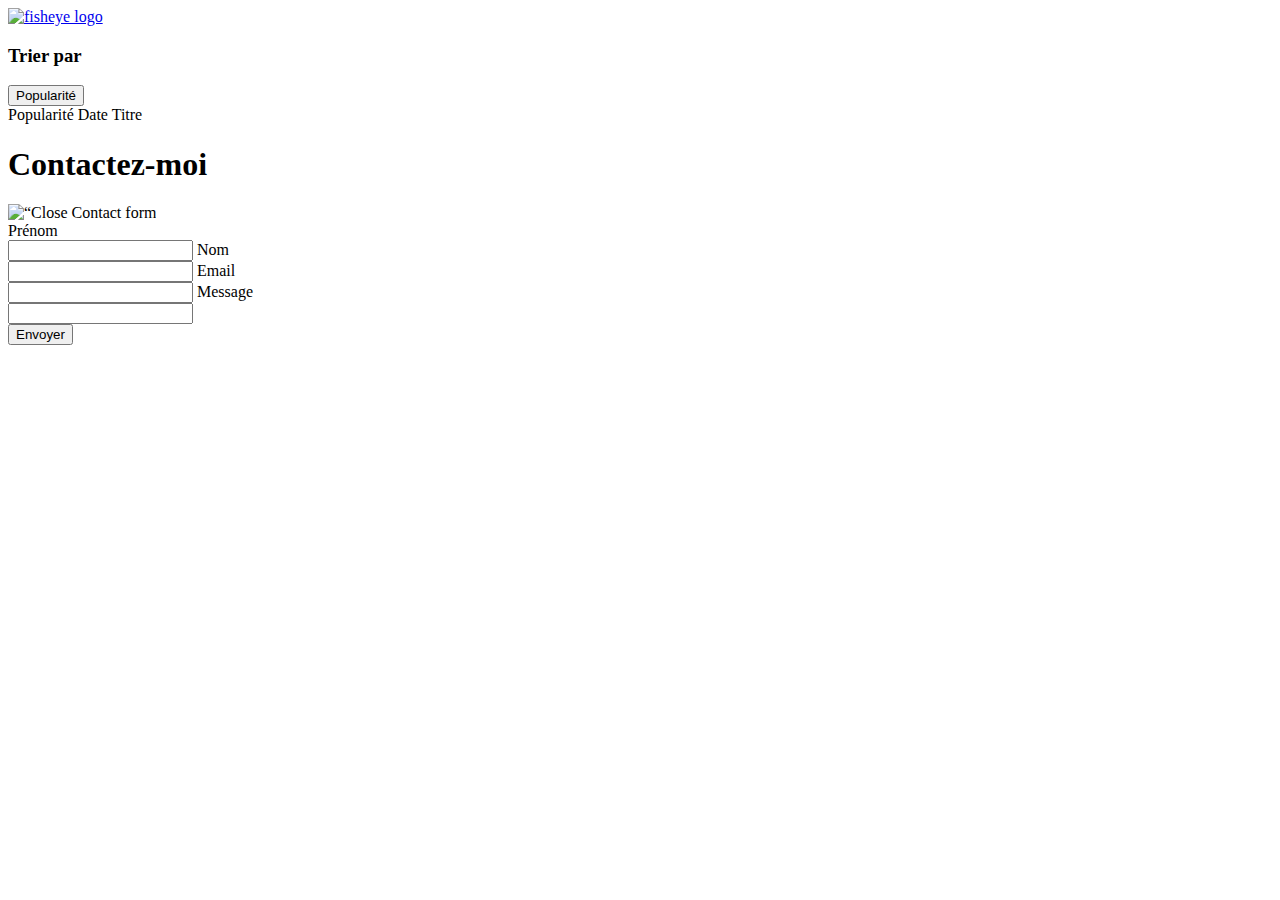
==== photographer.html @ d7f4b4dc "w3c" ====
<!DOCTYPE html>
<html>
  <head>
    <link href="css/style.css" rel="stylesheet" type="text/css" >
    <meta charset="utf-8" >
    <link rel="icon" type="image/png" href="assets/favicon.png" >
    <link
      href="https://fonts.googleapis.com/css?family=DM+Sans&display=swap"
      rel="stylesheet"
    >
    <link
      rel="stylesheet"
      href="https://cdnjs.cloudflare.com/ajax/libs/font-awesome/6.4.0/css/all.min.css"
      integrity="sha512-iecdLmaskl7CVkqkXNQ/ZH/XLlvWZOJyj7Yy7tcenmpD1ypASozpmT/E0iPtmFIB46ZmdtAc9eNBvH0H/ZpiBw=="
      crossorigin="anonymous"
      referrerpolicy="no-referrer"
    >
    <script src="https://code.jquery.com/jquery-3.6.0.min.js"></script>
    <title>Fisheye - photographe</title>
  </head>
  <body>
    <header>
      <a href="/">
        <img src="assets/images/logo.png" class="logo" alt="fisheye logo" >
      </a>
    </header>
    <main id="main" class="main-wrapper" aria-hidden="false">
      <div id="photograph-header"></div>
      <div class="dropdown">
        <h3>Trier par</h3>
        <button class="dropbtn" aria-expanded="false" aria-label="Toggle filter">Popularité</button>
        <div id="myDropdown" class="dropdown-content">
          <a class="dropdownOption btn-popularite">Popularité</a>
          <a class="dropdownOption btn-dates">Date</a>
          <a class="dropdownOption btn-titres">Titre</a>
        </div>
      </div>
      <div class="medias-wrapper" id="medias-wrapper"></div>
    </main>

    <div id="contact_modal" aria-hidden="false">
      <div class="modal">
        <header>
          <h1>Contactez-moi</h1>
          <img id="modalClose" src="assets/icons/close.svg" alt="“Close Contact form">
        </header>
        <form
          name="reserve"
          action="photographer.html"
          method="get"
          class="form-body"
          id="form-body"
        >
          <div class="formData">
            <label>Prénom</label>
            <br />
            <input
              class="text-control"
              id="first"
              name="first"
              minlength="2"
            />
            <span class="error-message" id="error-first"></span>
            <label>Nom</label>
            <br />
            <input
              class="text-control"
              id="second"
              name="second"
              minlength="2"
            />
            <span class="error-message" id="error-second"></span>
            <label>Email</label>
            <br />
            <input
              class="text-control"
              type="email"
              id="third"
              name="third"
              minlength="2"
            />
            <span class="error-message" id="error-third"></span>
            <label>Message</label>
            <br />
            <input
              class="text-control"
              id="fourth"
              name="fourth"
              minlength="2"
            />
            <span class="error-message" id="error-fourth"></span>
            <br />
          </div>
          <button class="contact_button" type="submit">Envoyer</button>
        </form>
        <div id="validation-message"></div>
      </div>
    </div>
    <div
      class="photo-modal"
      id="modal-wrapper"
      aria-hidden="true"
      role="dialog"
      aria-hidden="false"
    >
      <div id="modalPhoto">
        <div id="modal-content">
          <div class="modal-close-btn"></div>
        </div>
      </div>
    </div>

    <!-- Entry point -->
    <script type="module" src="/scripts/pages/photographer.js"></script>
    <!-- Templates -->
    <script
      type="module"
      src="/scripts/templates/aboutPhotographer.js"
    ></script>
    <!-- Templates -->
    <script type="module" src="/scripts/templates/photographerWork.js"></script>
    <!-- Templates -->
    <script type="module" src="/scripts/templates/lightbox.js"></script>
    <!-- Contact Form -->
    <script type="module" src="/scripts/utils/contactForm.js"></script>
    <!-- Photo Modal -->
    <script type="module" src="/scripts/utils/photoModal.js"></script>
    <!-- Api -->
    <script type="module" src="/scripts/api/api.js"></script>
    <!-- Likes -->
    <script type="module" src="/scripts/utils/subject.js"></script>
    <!-- Counter -->
    <script type="module" src="/scripts/utils/counter.js"></script>
  </body>
</html>
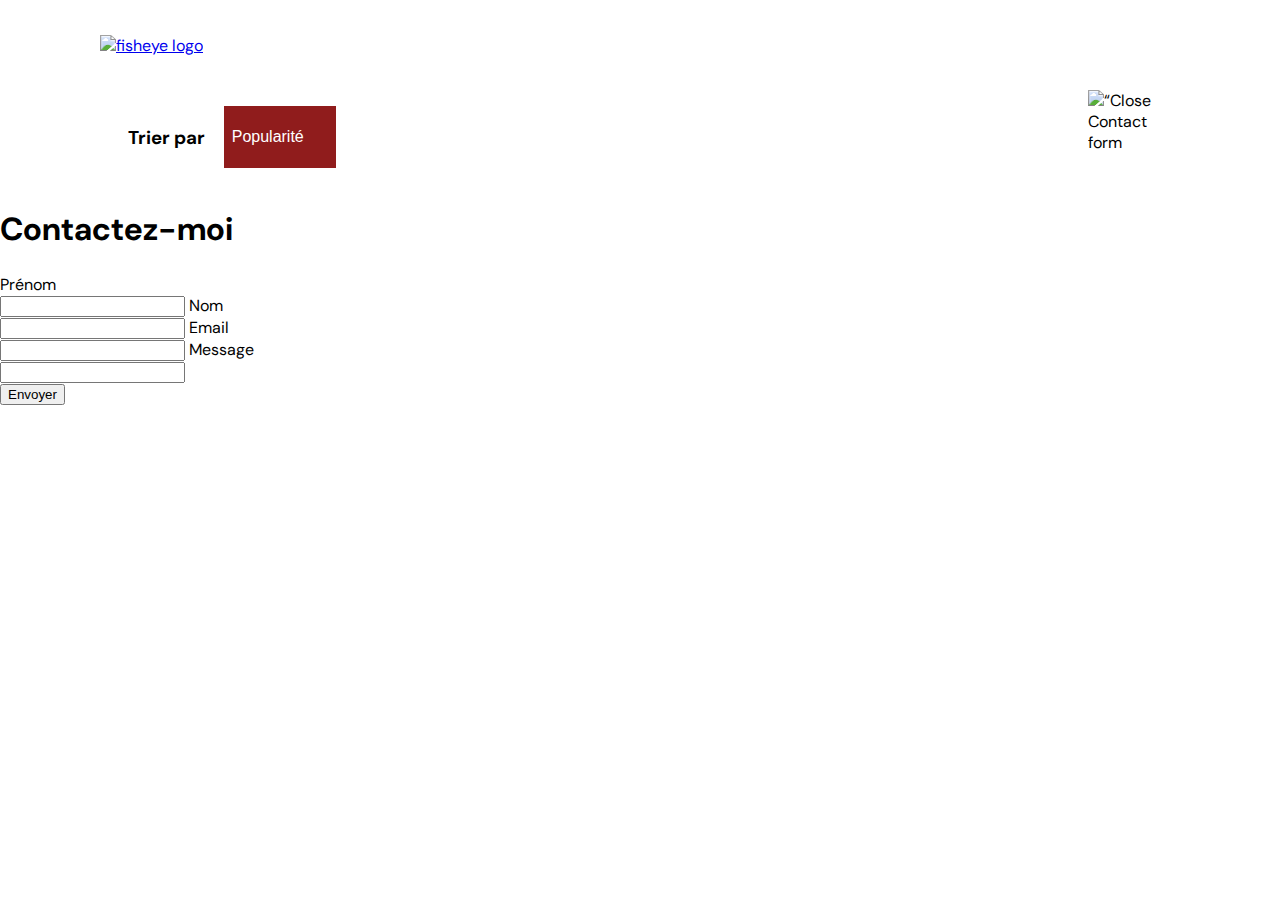
==== commit 7adf4db4: "chevron up + No photographes fix" ====
--- a/photographer.html
+++ b/photographer.html
@@ -1,5 +1,5 @@
-<!DOCTYPE html>
-<html>
+<!DOCTYPE html >
+<html lang="fr">
   <head>
     <link href="css/style.css" rel="stylesheet" type="text/css" >
     <meta charset="utf-8" >
@@ -28,11 +28,26 @@
       <div id="photograph-header"></div>
       <div class="dropdown">
         <h3>Trier par</h3>
-        <button class="dropbtn" aria-expanded="false" aria-label="Toggle filter">Popularité</button>
+        <button class="dropbtn" aria-expanded="false" aria-label="Toggle filter">Popularité <div class="fa-solid fa-chevron-up"></div>
+        </button>
         <div id="myDropdown" class="dropdown-content">
-          <a class="dropdownOption btn-popularite">Popularité</a>
-          <a class="dropdownOption btn-dates">Date</a>
-          <a class="dropdownOption btn-titres">Titre</a>
+          <a class="dropdownOption btn-popularite">
+            <div class="borderDropDown">
+              <p>Popularité</p>
+            </div>
+          </a>
+          <a class="dropdownOption btn-dates">
+            <div class="borderDropDown">
+              <p>Date</p>
+            
+            </div>
+          </a>
+          <a class="dropdownOption btn-titres">
+            <div class="borderDropDown">
+              <p>Titre</p>
+            
+            </div>
+          </a>
         </div>
       </div>
       <div class="medias-wrapper" id="medias-wrapper"></div>
@@ -52,44 +67,44 @@
           id="form-body"
         >
           <div class="formData">
-            <label>Prénom</label>
-            <br />
+            <label for="first">Prénom</label>
+            <br >
             <input
               class="text-control"
               id="first"
               name="first"
               minlength="2"
-            />
+            >
             <span class="error-message" id="error-first"></span>
-            <label>Nom</label>
-            <br />
+            <label for="second">Nom</label>
+            <br >
             <input
               class="text-control"
               id="second"
               name="second"
               minlength="2"
-            />
+            >
             <span class="error-message" id="error-second"></span>
-            <label>Email</label>
-            <br />
+            <label for="third">Email</label>
+            <br >
             <input
               class="text-control"
               type="email"
               id="third"
               name="third"
               minlength="2"
-            />
+            >
             <span class="error-message" id="error-third"></span>
-            <label>Message</label>
-            <br />
+            <label for="fourth">Message</label>
+            <br >
             <input
               class="text-control"
               id="fourth"
               name="fourth"
               minlength="2"
-            />
+            >
             <span class="error-message" id="error-fourth"></span>
-            <br />
+            <br >
           </div>
           <button class="contact_button" type="submit">Envoyer</button>
         </form>
@@ -101,7 +116,6 @@
       id="modal-wrapper"
       aria-hidden="true"
       role="dialog"
-      aria-hidden="false"
     >
       <div id="modalPhoto">
         <div id="modal-content">
--- a/css/style.css
+++ b/css/style.css
@@ -0,0 +1,385 @@
+@import url("photographer.css");
+
+body {
+  font-family: "DM Sans", sans-serif;
+  margin: 0;
+}
+
+header {
+  display: flex;
+  flex-direction: row;
+  justify-content: space-between;
+  align-items: center;
+  height: 90px;
+}
+
+/* h1 {
+  color: #901c1c;
+  margin-right: 100px;
+} */
+
+.logo {
+  height: 50px;
+  margin-left: 100px;
+}
+
+.photographer_section {
+  display: grid;
+  grid-template-columns: 1fr 1fr 1fr;
+  gap: 70px;
+  margin-top: 100px;
+}
+
+.photographer_section article {
+  justify-self: center;
+  display: flex;
+  justify-content: center;
+  align-items: center;
+  flex-direction: column;
+}
+
+.photographer_section article h2 {
+  color: #d3573c;
+  font-size: 36px;
+}
+
+.photographer_section article img {
+  height: 200px;
+  width: 200px;
+}
+/* Global */
+.sr-only {
+  position: absolute;
+  width: 1px;
+  height: 1px;
+  padding: 0;
+  margin: -1px;
+  overflow: hidden;
+  clip: rect(0, 0, 0, 0);
+  white-space: nowrap;
+  border: 0;
+}
+
+.carousel {
+  position: absolute;
+  padding: 0;
+  margin: 0;
+  width: 100%;
+  height: 100%;
+  top: 20%;
+  left: 25%;
+}
+
+.carousel-item {
+  height: 200px;
+  width: 100%;
+  margin-top: 20px;
+  margin-bottom: 20px;
+  list-style-type: none;
+}
+
+.carousel-block {
+  height: 100%;
+  width: 100%;
+  display: flex;
+  flex-direction: column;
+  object-fit: cover;
+}
+.img {
+  height: 40px;
+  width: 40px;
+  background-color: white;
+  border-radius: 50%;
+  display: flex;
+  position: absolute;
+  top: 50%;
+  transform: translateY(-50%);
+  cursor: pointer;
+  align-items: center;
+  justify-content: center;
+}
+
+.prev-image {
+  left: 20px;
+}
+
+.fa-arrow-circle-left,
+.fa-arrow-circle-right {
+  font-size: 30px;
+}
+
+.next-image {
+  right: 20px;
+}
+
+.caroussel-title {
+  height: 100%;
+  width: 100%;
+  display: flex;
+  align-items: center;
+  justify-content: center;
+}
+
+#modal-content video {
+  width: 3em;
+}
+
+.sr-only {
+  position: absolute;
+  width: 1px;
+  height: 1px;
+  padding: 0;
+  margin: -1px;
+  overflow: hidden;
+  clip: rect(0, 0, 0, 0);
+  white-space: nowrap;
+  border: 0;
+}
+
+.carousel {
+  /* position: relative; */
+  padding: 0;
+  margin: 0;
+}
+
+.carousel-item {
+  height: 200px;
+  width: 100%;
+  margin-top: 20px;
+  margin-bottom: 20px;
+  list-style-type: none;
+}
+
+
+.item-2 {
+  background-color: green;
+  display: none;
+}
+
+.img {
+  height: 40px;
+  width: 40px;
+  background-color: white;
+  border-radius: 50%;
+  display: flex;
+  position: absolute;
+  top: 50%;
+  transform: translateY(-50%);
+  cursor: pointer;
+  align-items: center;
+  justify-content: center;
+}
+
+.prev-image {
+  left: 20px;
+}
+
+.fa-arrow-circle-left,
+.fa-arrow-circle-right {
+  font-size: 30px;
+}
+
+.next-image {
+  right: 20px;
+}
+
+.caroussel-title {
+  height: 100%;
+  width: 100%;
+  display: flex;
+  align-items: center;
+  justify-content: center;
+}
+
+#modalClose {
+  z-index: 4;
+  width: 4em;
+  height: 4em;
+  position: absolute;
+  top: 10%;
+  right: 10%;
+}
+
+.heart {
+  margin-right: 3rem;
+  padding-top: 0.8rem;
+}
+
+.icon .far.fa-heart {
+  z-index: 2;
+  /* // width: fit-content; */
+  font-size: 2em;
+  transition: opacity 0.3s ease, background-position 0.5s;
+}
+
+.icon .fas.fa-heart {
+  z-index: 1;
+  opacity: 0;
+  font-size: 2em;
+  transition: opacity 0.3s ease, background-position 0.5s;
+}
+
+.far.fa-heart {
+  /* width: 100%; */
+  background-size: 100% 200%;
+  background-position: 0% 100%;
+  background-clip: text;
+  -webkit-background-clip: text;
+  color: #901c1c;
+  transition: background-position 0.5s;
+  font-size: 2em;
+  padding: 0.5em;
+}
+.fas.fa-heart {
+  /* width: 100%; */
+  background-size: 100% 200%;
+  background-position: 0% 100%;
+  background-clip: text;
+  -webkit-background-clip: text;
+  color: #901c1c;
+  transition: background-position 0.5s;
+  font-size: 2em;
+  padding: 0.5em;
+}
+
+.fas.fa-heart.black {
+  display: flex;
+  padding: none;
+  color: black;
+  align-items: center;
+  font-size: 1.5em;
+  padding-left: 0.5em;
+}
+
+.icon:hover .far.fa-heart {
+  opacity: 0;
+  background: linear-gradient(180deg, blue 7%, purple 100%);
+  background-size: 100% 200%;
+  background-position: 0% 100%;
+  background-clip: text;
+  -webkit-background-clip: text;
+}
+
+.heart:hover {
+  & .heart--outline {
+    display: none;
+    color: #D3573C;
+  }
+}
+.heart:hover {
+  & .heart--bg {
+    display: block;
+    transition: opacity 1s;
+    opacity: 1;
+  }
+}
+
+.clickedHeart {
+  color: #D3573C;
+}
+
+.counter {
+  position: fixed;
+  display: flex;
+  width: 20%;
+  height: 3em;
+  bottom: 0;
+  right: 5%;
+  background-color: #db8876;
+  border-radius: 0.5em 0.5em 0 0;
+  color: black;
+  font-weight: bold;
+  font-size: 24px;
+}
+
+.counter .heartLikes {
+  width: 50%;
+  display: flex;
+  align-items: center;
+}
+
+.counter .price {
+  width: 50%;
+  height: auto;
+  display: flex;
+  justify-content: center;
+  align-items: center;
+}
+.counter .likes {
+  width: 50%;
+  height: auto;
+  display: flex;
+  justify-content: end;
+  align-items: center;
+}
+
+
+/* Dropdown Button */
+.dropbtn {
+  display: flex;
+  background-color: #901C1C;
+  color: white;
+  padding: 16px;
+  font-size: 16px;
+  border: none;
+  cursor: pointer;
+  width:7em;
+  align-items: center;
+  padding:0.5em;
+}
+
+/* Dropdown button on hover & focus */
+.dropbtn:hover, .dropbtn:focus {
+  background-color: #901c1ce6;
+}
+
+/* The container <div> - needed to position the dropdown content */
+.dropdown {
+  padding: 1em 10%;
+  display: inline-block;
+  display: flex;
+}
+.dropdown h3{
+  padding-right:1em;
+}
+
+/* Dropdown Content (Hidden by Default) */
+.dropdown-content {
+  display: none;
+  position: absolute;
+  background-color: #f1f1f1;
+  min-width: 160px;
+  box-shadow: 0px 8px 16px 0px rgba(0,0,0,0.2);
+  z-index: 1;
+}
+
+/* Links inside the dropdown */
+.dropdown-content a {
+  color: black;
+  padding: 12px 16px;
+  text-decoration: none;
+  display: block;
+}
+
+/* Change color of dropdown links on hover */
+.dropdown-content a:hover {background-color: #ddd;}
+
+/* Show the dropdown menu (use JS to add this class to the .dropdown-content container when the user clicks on the dropdown button) */
+.show {display:block;}
+
+.dropdownOption{
+  background-color: #901c1ce6;
+  color:#FFFF;
+}
+
+.dropdown-content a {
+  color:#FFFF;
+}
+
+.nosPhotographes{
+  color: #901c1ce6;
+  margin-right:4em;
+}
+.fa-chevron-up{
+  padding:0.5em;
+}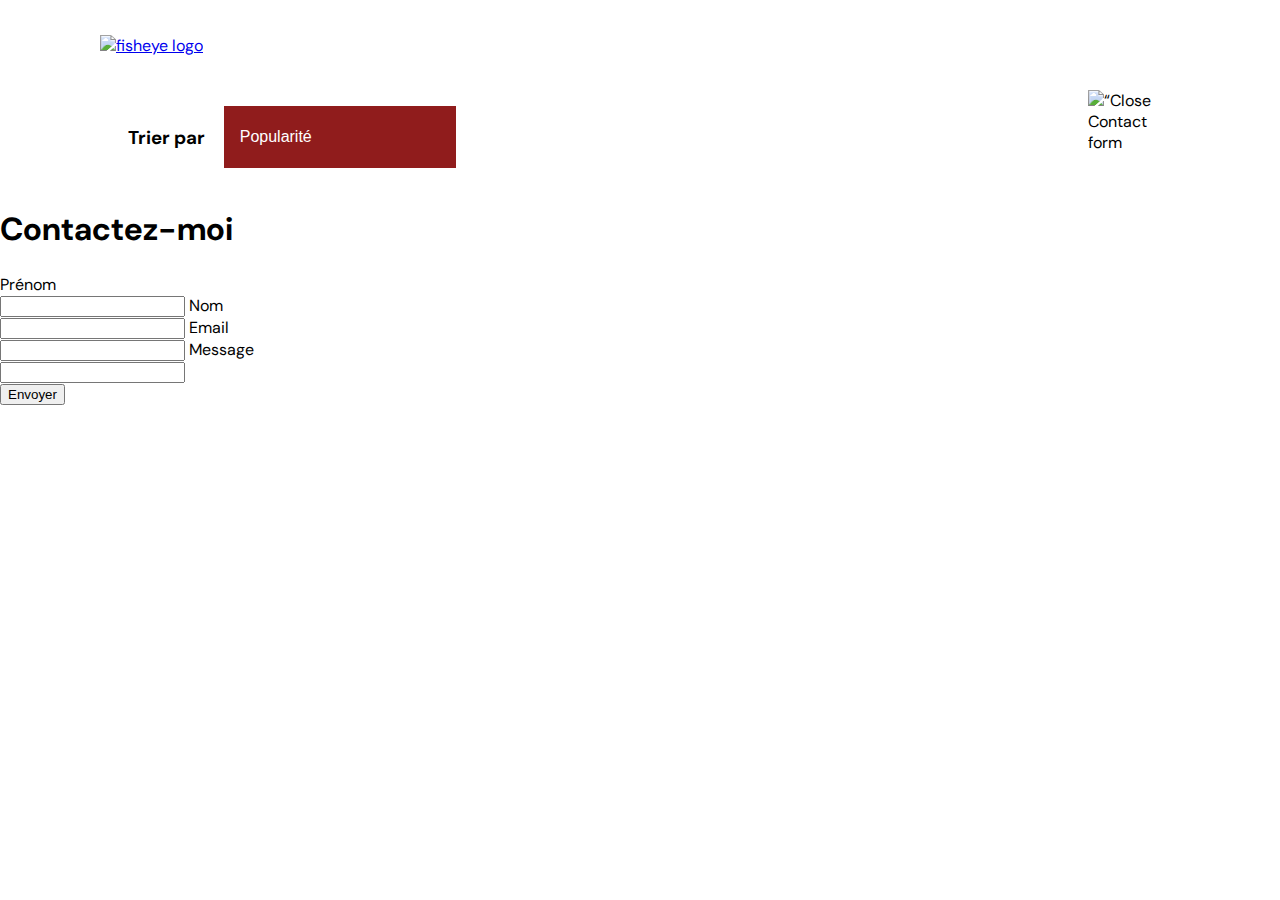
==== commit 40718eeb: "chevron up + click on all elements inside div trigger dropdown" ====
--- a/photographer.html
+++ b/photographer.html
@@ -28,7 +28,7 @@
       <div id="photograph-header"></div>
       <div class="dropdown">
         <h3>Trier par</h3>
-        <button class="dropbtn" aria-expanded="false" aria-label="Toggle filter">Popularité <div class="fa-solid fa-chevron-up"></div>
+        <button class="dropbtn" id="dropbtn" aria-expanded="false" aria-label="Toggle filter">Popularité
         </button>
         <div id="myDropdown" class="dropdown-content">
           <a class="dropdownOption btn-popularite">
--- a/css/style.css
+++ b/css/style.css
@@ -323,9 +323,8 @@
   font-size: 16px;
   border: none;
   cursor: pointer;
-  width:7em;
-  align-items: center;
-  padding:0.5em;
+  width:14.5em;
+  align-items: center;
 }
 
 /* Dropdown button on hover & focus */
@@ -371,6 +370,11 @@
   background-color: #901c1ce6;
   color:#FFFF;
 }
+.borderDropDown{
+  /* margin-top:1em; */
+  border-bottom: 1px solid #FFFF;
+  border-width: 0.1em;
+}
 
 .dropdown-content a {
   color:#FFFF;
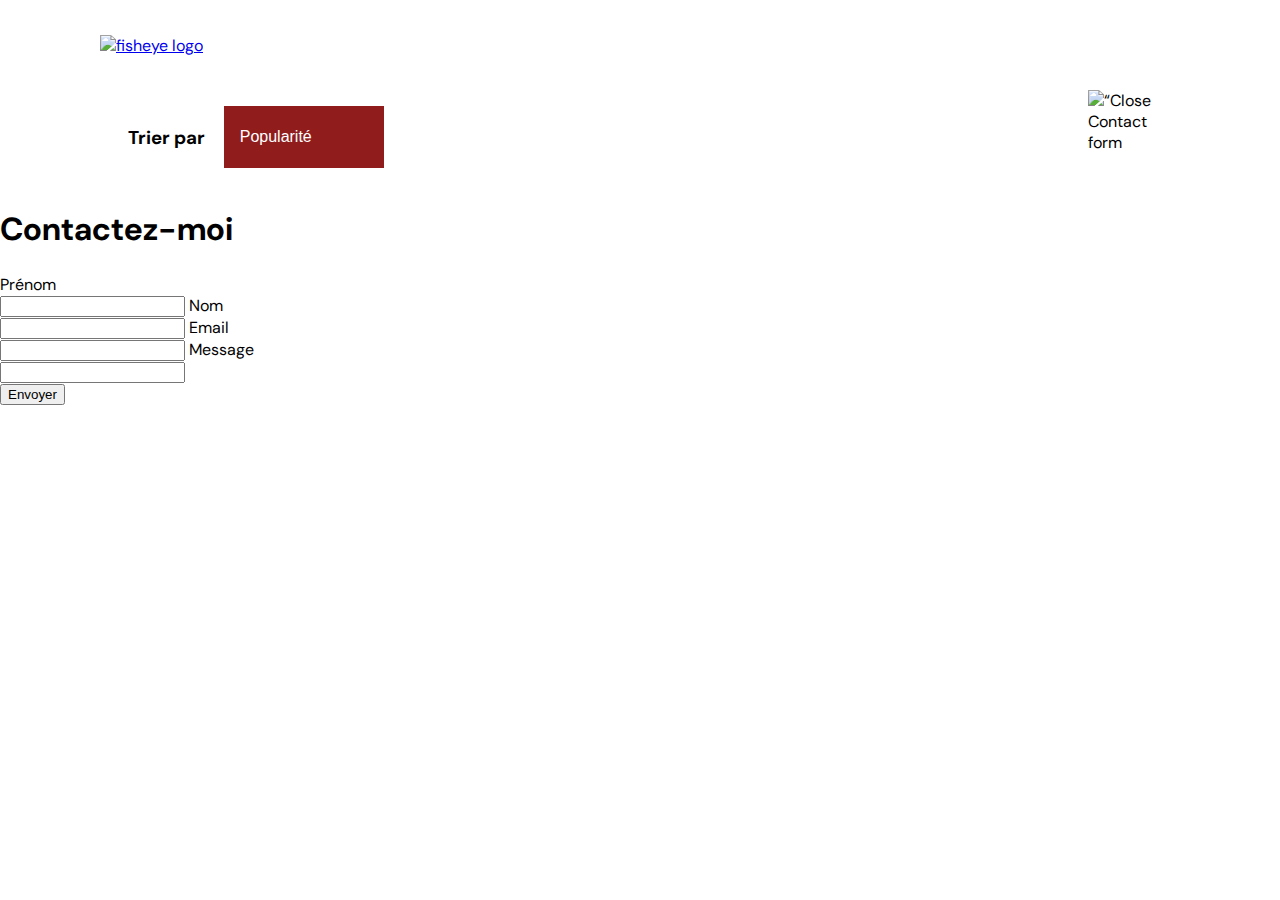
==== commit 233ad307: "dropdown good" ====
--- a/photographer.html
+++ b/photographer.html
@@ -27,7 +27,7 @@
     <main id="main" class="main-wrapper" aria-hidden="false">
       <div id="photograph-header"></div>
       <div class="dropdown">
-        <h3>Trier par</h3>
+        <h3 class="trierPar">Trier par</h3>
         <button class="dropbtn" id="dropbtn" aria-expanded="false" aria-label="Toggle filter">Popularité
         </button>
         <div id="myDropdown" class="dropdown-content">
--- a/css/style.css
+++ b/css/style.css
@@ -323,9 +323,14 @@
   font-size: 16px;
   border: none;
   cursor: pointer;
-  width:14.5em;
-  align-items: center;
-}
+  width:auto;
+  min-width: 10em;
+  align-items: center;
+  position: relative;
+}
+/* .trierPar{
+  position:relative;
+} */
 
 /* Dropdown button on hover & focus */
 .dropbtn:hover, .dropbtn:focus {
@@ -364,7 +369,11 @@
 .dropdown-content a:hover {background-color: #ddd;}
 
 /* Show the dropdown menu (use JS to add this class to the .dropdown-content container when the user clicks on the dropdown button) */
-.show {display:block;}
+.show {
+  display:block;
+  /* position: absolute;
+  left: 14em; */
+}
 
 .dropdownOption{
   background-color: #901c1ce6;
